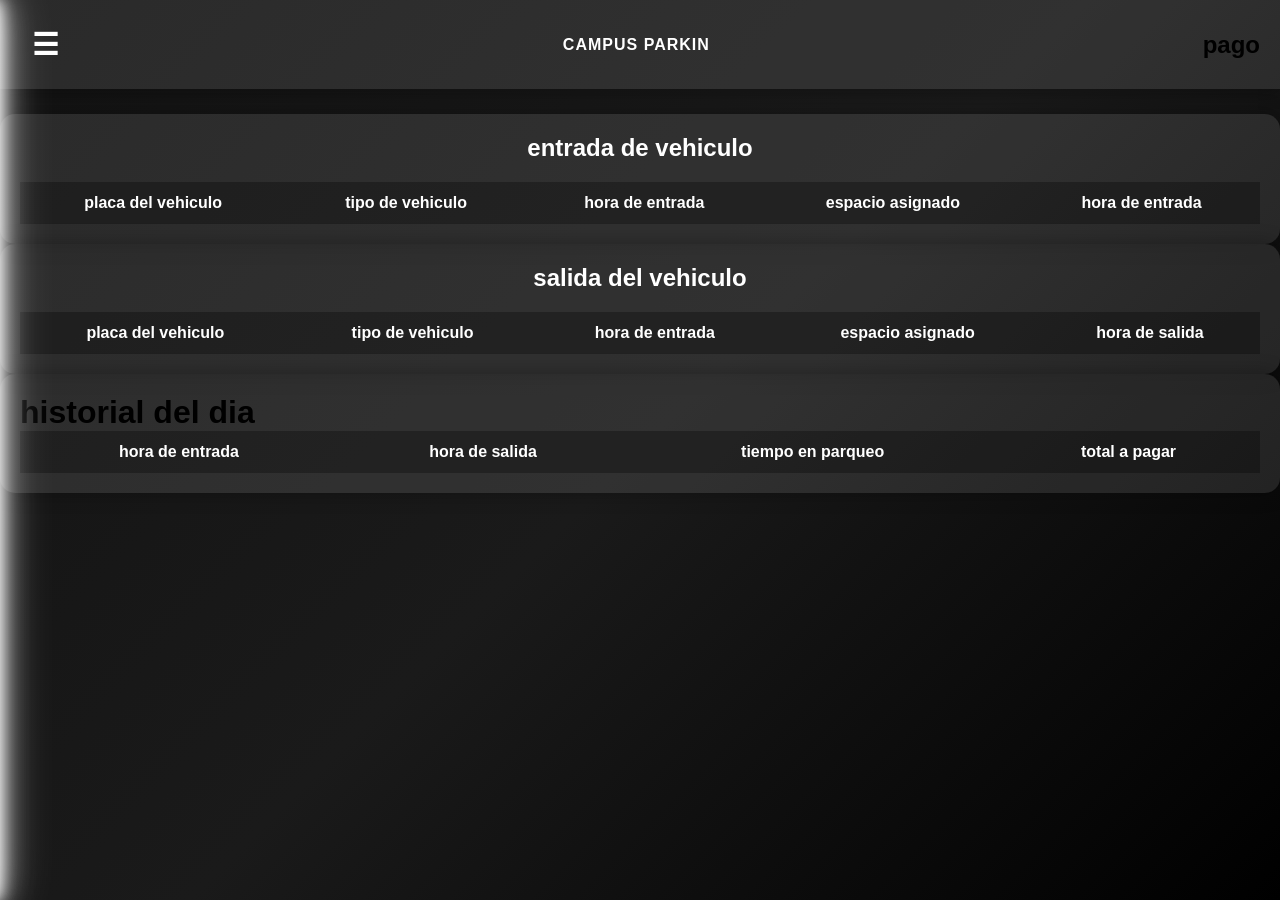
==== historial.html @ 910de8be "style: :sparkles: Creating the style to see how long it was and how much you have to pay. Creating t" ====
<!DOCTYPE html>
<html lang="en">
<head>
    <meta charset="UTF-8">
    <meta name="viewport" content="width=Q, initial-scale=1.0">
    <title>Document</title>
    <link rel="stylesheet" href="./archivosCSS/nuevo.css">
    <link rel="stylesheet" href="./archivosCSS/formulario.css">
    <link rel="stylesheet" href="./archivosCSS/responsive.css">
</head>
<body>
    <header>
        <button id="btn-menu" class="hamburguesa">☰</button>
        <span class="logo">CAMPUS PARKIN</span>
        <h2>pago</h2>
    </header>
    <nav id="menu-lateral" class="menu-navegacion">
        <div class="user-info">
            <img src="./IMAGENES/images.png" alt="admin">
            <p>Admin</p>
        </div>
        <a href="./home.html">home</a>
        <a href="#">vehiculos</a>
        <a href="./index.html">cerrar sesión</a>
    </nav>
    <div id="overlay" cloass="overlay"></div>
    <main>
        <div class="tabla-container">
            <h2>entrada de vehiculo</h2>
            <table>
                <thead>
                    <tr>
                        <th>placa del vehiculo</th>
                        <th>tipo de vehiculo</th>
                        <th>hora de entrada</th>
                        <th>espacio asignado</th>
                        <th>hora de entrada</th>
                    </tr>
                </thead>
                <tbody id="tabla-body"></tbody>
            </table>
        </div>
        <div class="tabla-container">
            <h2>salida del vehiculo</h2>
            <table>
                <thead>
                    <tr>
                        <th>placa del vehiculo</th>
                        <th>tipo de vehiculo</th>
                        <th>hora de entrada</th>
                        <th>espacio asignado</th>
                        <th>hora de salida</th>
                    </tr>
                </thead>
                <tbody id="tabla body">
                </tbody>
            </table>
        </div>
        <div class="tabla-container">
            <h1>historial del dia</h1>
            <table>
                <thead>
                    <tr>
                        <th>hora de entrada</th>
                        <th>hora de salida</th>
                        <th>tiempo en parqueo</th>
                        <th>total a pagar</th>
                    </tr>
                </thead>
                <tbody id="tabla-body"></tbody>
            </table>
        </div>
    </main>
    <script src="./moduloJAVASCRIPT/nuevo.js"></script>
</body>
</html>
---- archivosCSS/nuevo.css ----
* {
  padding: 0;
  margin: 0;
  box-sizing: border-box;
  font-family: "Segoe UI", Tahoma, Geneva, Verdana, sans-serif;
}

body {
  width: 100%;
  background: linear-gradient(135deg, #121212 0%, #1a1a1a 50%, #000000 100%);

  min-height: 100vh;
}

header {
  background: rgba(255, 255, 255, 0.1);
  padding: 15px 20px;
  display: flex;
  align-items: center;
  justify-content: space-between;
  box-shadow: 0 4px 15px rgba(0, 0, 0, 0.3);
  margin-bottom: 25px;
}
.hamburguesa {
  background: none;
  border: none;
  color: #ffffff;
  font-size: 30px;
  width: 50px;
  cursor: pointer;
  transition: 0.3s;
}

.logo {
  color: white;
  font-weight: bold;
  letter-spacing: 1px;
}
.menu-navegacion {
  position: fixed;
  top: 0;
  left: -280px;
  width: 200px;
  height: 100vh;
  background-color: rgba(255, 255, 255, 0.6);
  color: #000;
  box-shadow: 0 0 15px #fff, 0 0 30px rgba(255, 255, 255, 0.8),
    0 0 50px rgba(255, 255, 255, 0.4);
  transition: all 0.4s ease;
  display: flex;
  flex-direction: column;
  z-index: 1000;
}

.menu-navegacion.active {
  left: 0;
}

.user-info {
  padding: 30px;
  text-align: center;
  border-bottom: 1px solid rgba(255, 255, 255, 0.1);
}

.user-info img {
  width: 70px;
  border-radius: 50%;
  margin-bottom: 10px;
}

.menu-navegacion a {
  color: white;
  text-decoration: none;
  padding: 18px 25px;
  border-bottom: 1px solid rgba(255, 255, 255, 0.05);
  transition: 0.3s;
}

.menu-navegacion a:hover {
  background: #757474;
  color: #ffffff;
  padding-left: 35px;
}

.overlay {
  display: none;
  position: fixed;
  top: 0;
  left: 0;
  width: 100%;
  height: 100%;
  background: rgba(0, 0, 0, 0.5);
  z-index: 999;
}

.overlay.active {
  display: block;
}
.tabla-contenedor1{
  color: #757474;
}
.grupo-hora{
  padding: 0%;
  margin: 0%;
  border-radius: 8%;
  background-color: #757474;
  display: flex;
}
.grupo-hora{
  flex: none;
}
.tabla-contenedor2{
  color: #552727;
}
---- archivosCSS/formulario.css ----
.logo{
    color:white;
    font-weight:bold;
}
.hamburguesa{
    background:none;
    border:none;
    color:white;
    font-size:30px;
    cursor:pointer;
}
.menu-navegacion{
    position:fixed;
    top:0;
    left:-250px;
    width:250px;
    height:100vh;
    background:rgba(255,255,255,0.2);
    backdrop-filter:blur(10px);
    display:flex;
    flex-direction:column;
    transition:0.4s;
    z-index:1000;
}
.menu-navegacion.active{
    left:0;
}
.menu-navegacion a{
    color:white;
    text-decoration:none;
    padding:20px;
    transition:0.3s;
}
.menu-navegacion a:hover{
    background:rgba(255,255,255,0.2);
}
.user-info{
    text-align:center;
    padding:30px;
}
.user-info img{
    width:80px;
    border-radius:50%;
}
.overlay{
    display:none;
    position:fixed;
    width:100%;
    height:100%;
    background:rgba(0,0,0,0.5);
    top:0;
    left:0;
    z-index:999;
}
.overlay.active{
    display:block;
}
.contenedor-principal {
  display:flex;
  justify-content:space-between;
  align-items:stretch;
  gap:30px;
  flex-wrap:wrap;
  margin-top:20px;
  padding:20px;
}
.seccion-registro {
  flex:0.7;
  min-width:300px;
  max-width:450px;
}
.mi-formulario {
  width:100%;
  min-height:100%;
  background: rgba(255,255,255,0.2);
  padding: 25px;
  border-radius: 15px;
  backdrop-filter: blur(10px);
  box-shadow: 0 0 20px rgba(0,0,0,0.3);
}
.mi-formulario h2 {
  text-align: center;
  color: white;
  margin-bottom: 20px;
}
.grupo {
  margin-bottom: 15px;
}
label {
  color: white;
  display: block;
  margin-bottom: 5px;
}
input,
select {
  width: 100%;
  padding: 12px;
  border: none;
  border-radius: 8px;
  outline: none;
}
button {
  width: 100%;
  padding: 12px;
  border: none;
  border-radius: 8px;
  background: gray;
  color: white;
  font-weight: bold;
  cursor: pointer;
  transition: 0.3s;
}
button:hover {
  background: white;
  color: black;
}
.tabla-container {
  flex:1.3;
  min-width:320px;
  max-width:none;
  min-height:100%;
  background: rgba(255,255,255,0.1);
  border-radius: 15px;
  padding: 20px;
  box-shadow: 0 0 20px rgba(0,0,0,0.3);
  overflow-x:auto;
}
.tabla-container h2 {
  color: white;
  text-align: center;
  margin-bottom: 20px;
}
table {
  width: 100%;
  border-collapse: collapse;
}
th,
td {
  padding: 12px;
  text-align: center;
  color: white;
}
th {
  background: rgba(0,0,0,0.3);
}
tr:nth-child(even) {
  background: rgba(255,255,255,0.1);
}
.contenedor-espacios {
  width: 95%;
  margin: 40px auto;
  display: grid;
  grid-template-columns: repeat(5,1fr);
  gap: 20px;
}
.espacio {
  width: 100%;
  height: 120px;
  border-radius: 15px;
  display: flex;
  flex-direction: column;
  justify-content: center;
  align-items: center;
  color: white;
  font-weight: bold;
  transition: 0.3s;
  box-shadow: 0 0 15px rgba(0,0,0,0.3);
  text-align:center;
}
.espacio:hover{
    transform:scale(1.03);
}
.libre {
  background: green;
}
.ocupado {
  background: red;
}
---- archivosCSS/responsive.css ----
@media(max-width:900px){

    .contenedor-principal{

        flex-direction:column;

        align-items:center;
    }

    .seccion-registro,
    .tabla-container{

        width:100%;
    }

    .contenedor-espacios{
        grid-template-columns:repeat(3,1fr);
    }
}

@media(max-width:600px){

    .contenedor-espacios{
        grid-template-columns:repeat(2,1fr);
    }
}

@media(max-width:400px){

    .contenedor-espacios{
        grid-template-columns:1fr;
    }
}
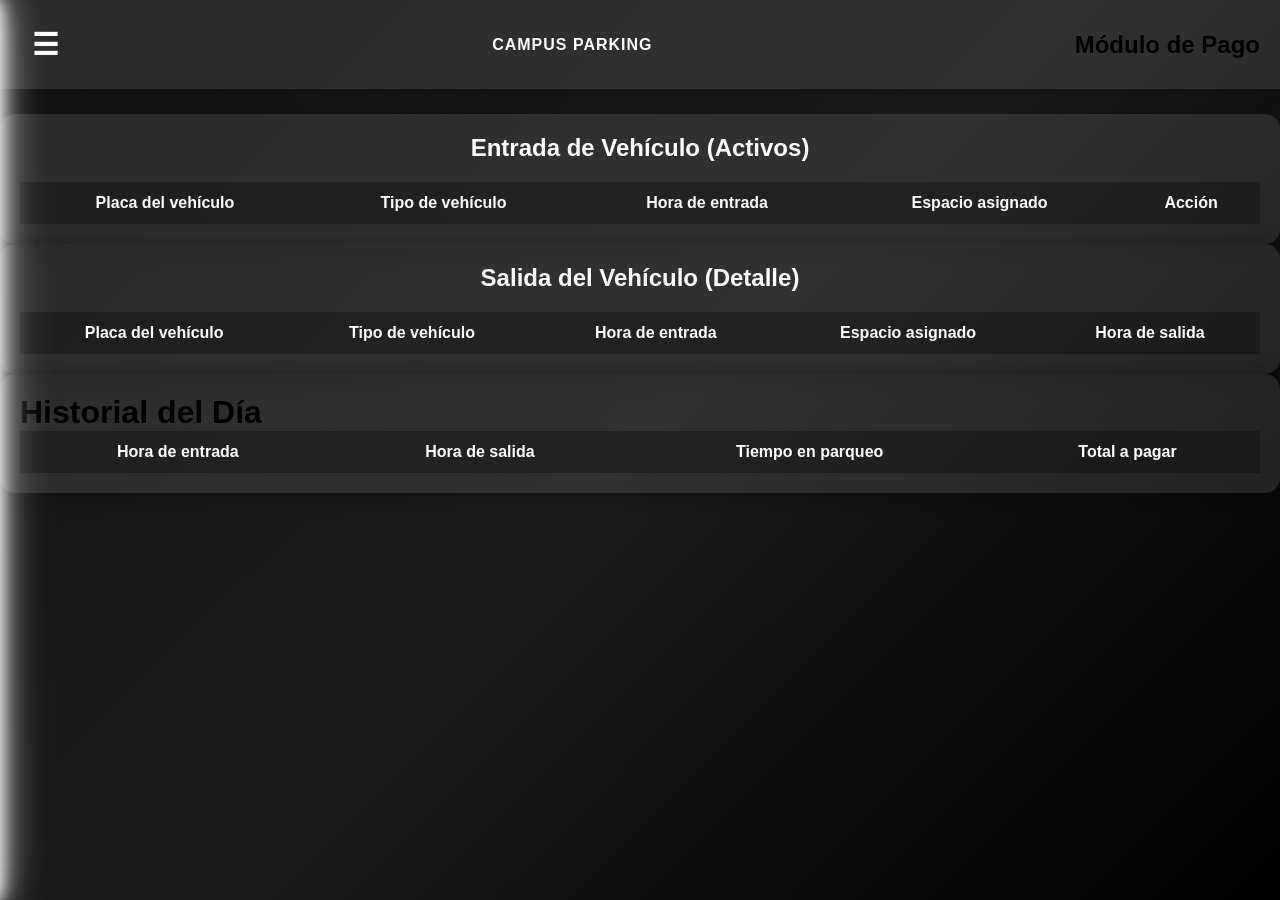
==== commit 8c214022: "feat: :sparkles: Add functionality for checkout, time calculation, and payment history Add functiona" ====
--- a/historial.html
+++ b/historial.html
@@ -1,9 +1,9 @@
 <!DOCTYPE html>
-<html lang="en">
+<html lang="es">
 <head>
     <meta charset="UTF-8">
-    <meta name="viewport" content="width=Q, initial-scale=1.0">
-    <title>Document</title>
+    <meta name="viewport" content="width=device-width, initial-scale=1.0">
+    <title>Campus Parking - Pagos e Historial</title>
     <link rel="stylesheet" href="./archivosCSS/nuevo.css">
     <link rel="stylesheet" href="./archivosCSS/formulario.css">
     <link rel="stylesheet" href="./archivosCSS/responsive.css">
@@ -11,67 +11,72 @@
 <body>
     <header>
         <button id="btn-menu" class="hamburguesa">☰</button>
-        <span class="logo">CAMPUS PARKIN</span>
-        <h2>pago</h2>
+        <span class="logo">CAMPUS PARKING</span>
+        <h2>Módulo de Pago</h2>
     </header>
+
     <nav id="menu-lateral" class="menu-navegacion">
         <div class="user-info">
             <img src="./IMAGENES/images.png" alt="admin">
             <p>Admin</p>
         </div>
-        <a href="./home.html">home</a>
-        <a href="#">vehiculos</a>
-        <a href="./index.html">cerrar sesión</a>
+        <a href="./home.html">Home</a>
+        <a href="./nuevo.html">Registro</a> <a href="./index.html">Cerrar sesión</a>
     </nav>
-    <div id="overlay" cloass="overlay"></div>
+
+    <div id="overlay" class="overlay"></div>
+
     <main>
         <div class="tabla-container">
-            <h2>entrada de vehiculo</h2>
+            <h2>Entrada de Vehículo (Activos)</h2>
             <table>
                 <thead>
                     <tr>
-                        <th>placa del vehiculo</th>
-                        <th>tipo de vehiculo</th>
-                        <th>hora de entrada</th>
-                        <th>espacio asignado</th>
-                        <th>hora de entrada</th>
-                    </tr>
+                        <th>Placa del vehículo</th>
+                        <th>Tipo de vehículo</th>
+                        <th>Hora de entrada</th>
+                        <th>Espacio asignado</th>
+                        <th>Acción</th> </tr>
                 </thead>
-                <tbody id="tabla-body"></tbody>
+                <tbody id="tabla-body">
+                    </tbody>
             </table>
         </div>
+
         <div class="tabla-container">
-            <h2>salida del vehiculo</h2>
+            <h2>Salida del Vehículo (Detalle)</h2>
             <table>
                 <thead>
                     <tr>
-                        <th>placa del vehiculo</th>
-                        <th>tipo de vehiculo</th>
-                        <th>hora de entrada</th>
-                        <th>espacio asignado</th>
-                        <th>hora de salida</th>
+                        <th>Placa del vehículo</th>
+                        <th>Tipo de vehículo</th>
+                        <th>Hora de entrada</th>
+                        <th>Espacio asignado</th>
+                        <th>Hora de salida</th>
                     </tr>
                 </thead>
-                <tbody id="tabla body">
-                </tbody>
+                <tbody id="tabla-salida-body">
+                    </tbody>
             </table>
         </div>
+
         <div class="tabla-container">
-            <h1>historial del dia</h1>
+            <h1>Historial del Día</h1>
             <table>
                 <thead>
                     <tr>
-                        <th>hora de entrada</th>
-                        <th>hora de salida</th>
-                        <th>tiempo en parqueo</th>
-                        <th>total a pagar</th>
+                        <th>Hora de entrada</th>
+                        <th>Hora de salida</th>
+                        <th>Tiempo en parqueo</th>
+                        <th>Total a pagar</th>
                     </tr>
                 </thead>
-                <tbody id="tabla-body"></tbody>
+                <tbody id="tabla-historial-body">
+                    </tbody>
             </table>
         </div>
     </main>
+
     <script src="./moduloJAVASCRIPT/nuevo.js"></script>
 </body>
-</html>
-
+</html>
--- a/archivosCSS/responsive.css
+++ b/archivosCSS/responsive.css
@@ -30,4 +30,4 @@
     .contenedor-espacios{
         grid-template-columns:1fr;
     }
-}+}
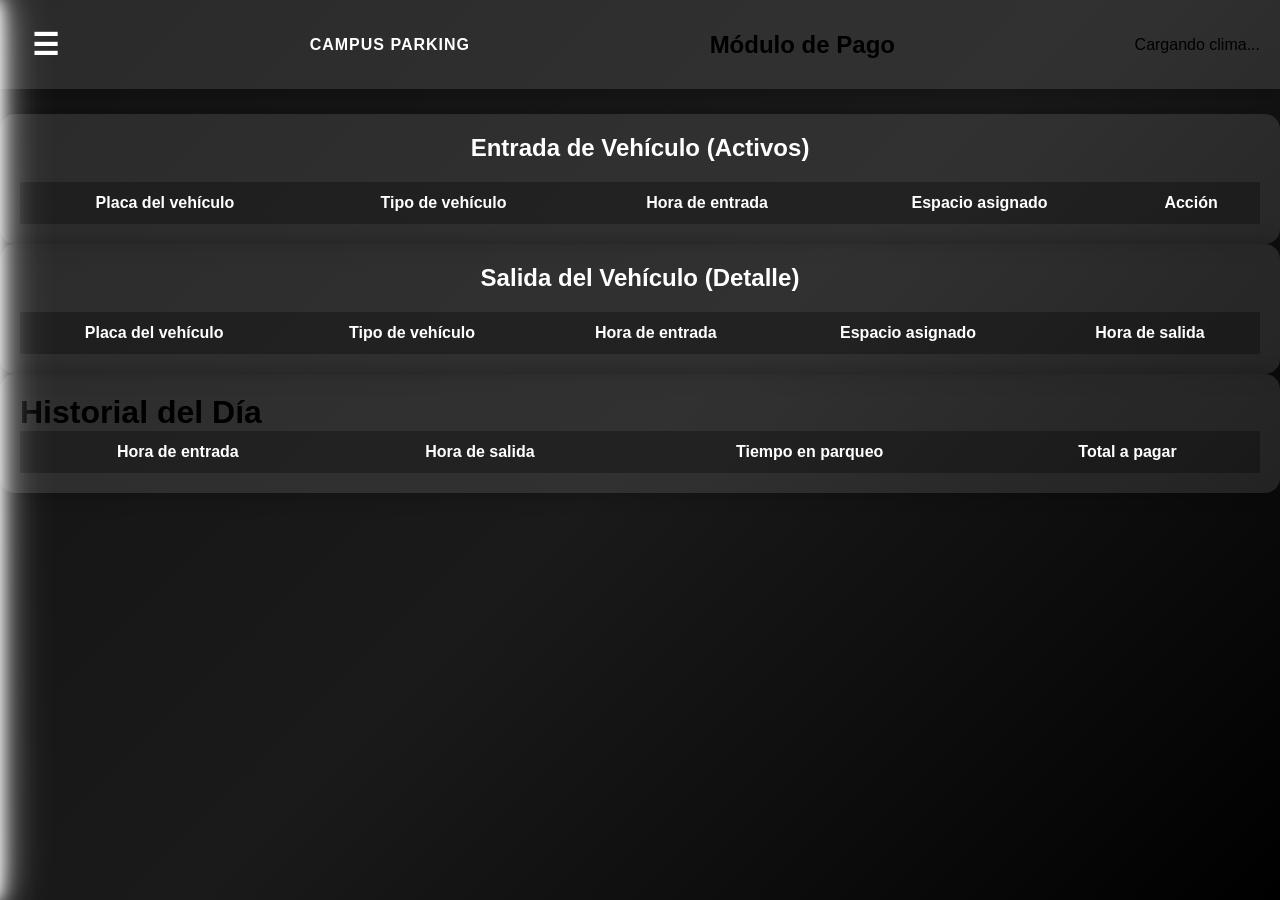
==== commit dd0ebc44: "refactor: :recycle: Separate the API code and place it in a single file with links to the other file" ====
--- a/historial.html
+++ b/historial.html
@@ -13,6 +13,7 @@
         <button id="btn-menu" class="hamburguesa">☰</button>
         <span class="logo">CAMPUS PARKING</span>
         <h2>Módulo de Pago</h2>
+        <div id="info-clima">Cargando clima...</div>
     </header>
 
     <nav id="menu-lateral" class="menu-navegacion">
@@ -21,7 +22,8 @@
             <p>Admin</p>
         </div>
         <a href="./home.html">Home</a>
-        <a href="./nuevo.html">Registro</a> <a href="./index.html">Cerrar sesión</a>
+        <a href="./registros.html">Registro</a> 
+        <a href="./index.html">Cerrar sesión</a>
     </nav>
 
     <div id="overlay" class="overlay"></div>
@@ -76,7 +78,8 @@
             </table>
         </div>
     </main>
-
+    <script src="./moduloJAVASCRIPT/api.js"></script>
     <script src="./moduloJAVASCRIPT/nuevo.js"></script>
+    <script src="./moduloJAVASCRIPT/componentes-tipo.js"></script>
 </body>
-</html>+</html>
--- a/archivosCSS/nuevo.css
+++ b/archivosCSS/nuevo.css
@@ -112,3 +112,86 @@
 .tabla-contenedor2{
   color: #552727;
 }
+/* Estilos del Modal de Perfil */
+.contenedor-modal {
+    position: fixed;
+    top: 0;
+    left: 0;
+    width: 100%;
+    height: 100vh;
+    background: rgba(0, 0, 0, 0.8);
+    display: none; /* Oculto por defecto */
+    justify-content: center;
+    align-items: center;
+    z-index: 3000;
+}
+
+.contenedor-modal.activo {
+    display: flex; /* Se muestra al agregar la clase activo */
+}
+
+.modal-content-perfil {
+    background: #1e1e1e;
+    padding: 25px;
+    border-radius: 12px;
+    width: 90%;
+    max-width: 400px;
+    border: 1px solid #27ae60;
+    box-shadow: 0 5px 15px rgba(0,0,0,0.5);
+}
+
+.modal-content-perfil h2 {
+    color: #fff;
+    margin-bottom: 20px;
+    text-align: center;
+}
+
+.grupo-input {
+    margin-bottom: 15px;
+}
+
+.grupo-input label {
+    display: block;
+    color: #aaa;
+    margin-bottom: 5px;
+    font-size: 14px;
+}
+
+.grupo-input input {
+    width: 100%;
+    padding: 10px;
+    background: #2c2c2c;
+    border: 1px solid #444;
+    color: #fff;
+    border-radius: 5px;
+}
+
+.modal_botones {
+    display: flex;
+    gap: 10px;
+    margin-top: 20px;
+}
+
+.btn-guardar {
+    flex: 1;
+    padding: 12px;
+    background: #27ae60;
+    color: white;
+    border: none;
+    border-radius: 5px;
+    cursor: pointer;
+    font-weight: bold;
+}
+
+.btn-cancelar-modal {
+    flex: 1;
+    padding: 12px;
+    background: #444;
+    color: white;
+    border: none;
+    border-radius: 5px;
+    cursor: pointer;
+}
+
+.btn-guardar:hover { background: #2ecc71; }
+.btn-cancelar-modal:hover { background: #555; }
--- a/archivosCSS/formulario.css
+++ b/archivosCSS/formulario.css
@@ -176,3 +176,4 @@
 .ocupado {
   background: red;
 }
+
--- a/archivosCSS/responsive.css
+++ b/archivosCSS/responsive.css
@@ -31,3 +31,53 @@
         grid-template-columns:1fr;
     }
 }
+
+@media (max-width: 480px) {
+    #formulario {
+        width: 90%;
+        padding: 20px;
+        margin: 20px auto;
+    }
+
+    .modal-content {
+        width: 95%;
+        padding: 15px;
+    }
+
+    input {
+        font-size: 16px; 
+    }
+
+    button {
+        padding: 15px; 
+    }
+}
+.contenedor-tabla {
+    width: 100%;
+    overflow-x: auto;
+    -webkit-overflow-scrolling: touch;
+}
+
+.contenedor-espacios {
+    display: grid;
+    grid-template-columns: repeat(auto-fit, minmax(150px, 1fr));
+    gap: 15px;
+    padding: 10px;
+}
+
+@media (max-width: 600px) {
+  
+    #menu-lateral {
+        width: 100%;
+        left: -100%; 
+    }
+    
+    #menu-lateral.active {
+        left: 0;
+    }
+
+    h1 {
+        font-size: 1.5rem;
+    }
+}
+
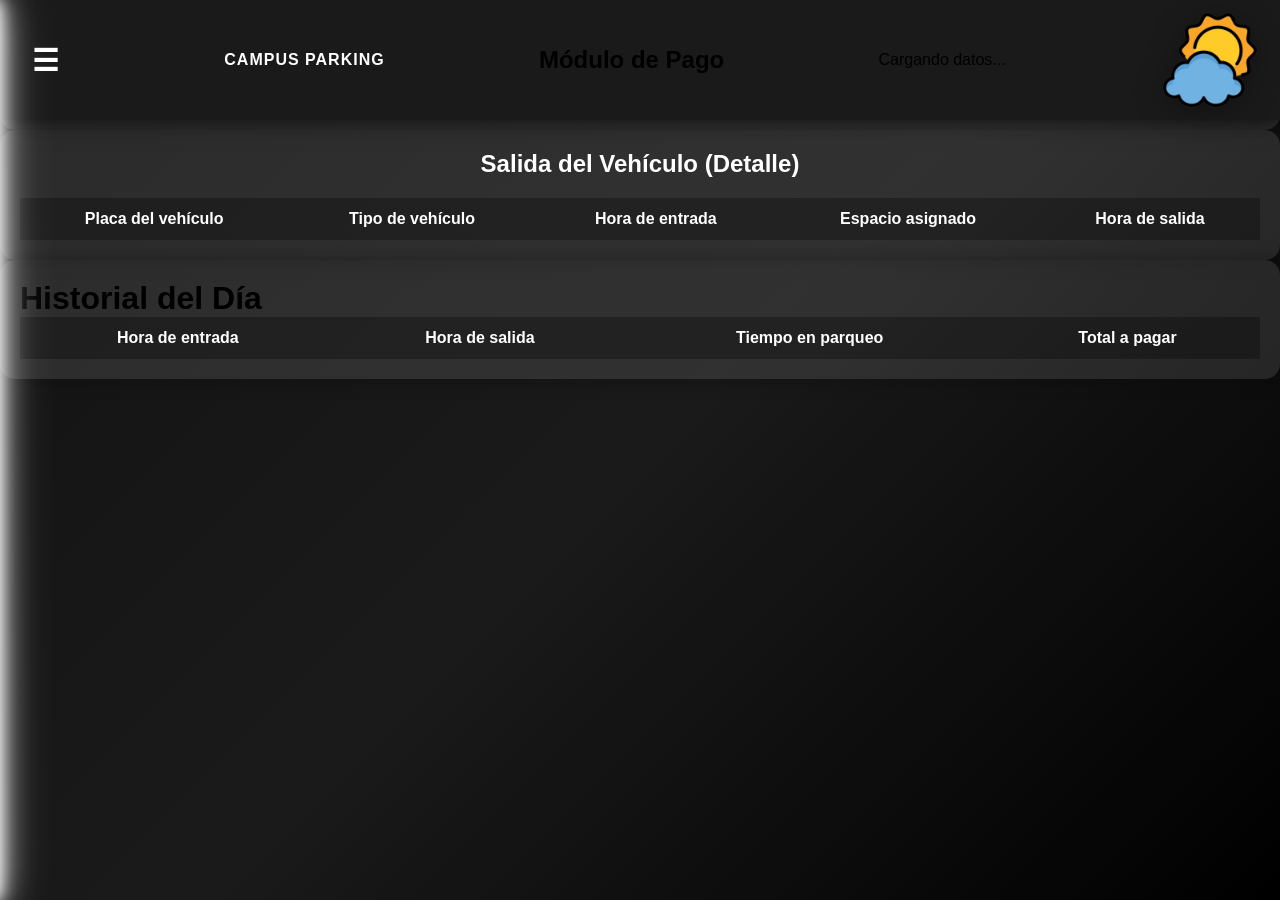
==== commit 7f8f7a52: "fix: :bug: Final touches and repairs to the API and animations. Final touches and repairs to the API" ====
--- a/historial.html
+++ b/historial.html
@@ -7,6 +7,7 @@
     <link rel="stylesheet" href="./archivosCSS/nuevo.css">
     <link rel="stylesheet" href="./archivosCSS/formulario.css">
     <link rel="stylesheet" href="./archivosCSS/responsive.css">
+    <link rel="stylesheet" href="./archivosCSS/animacion.css">
 </head>
 <body>
     <header>
@@ -14,11 +15,12 @@
         <span class="logo">CAMPUS PARKING</span>
         <h2>Módulo de Pago</h2>
         <div id="info-clima">Cargando clima...</div>
+          <img src="./IMAGENES/CLIMA.png" alt="clima" width="100">
     </header>
 
     <nav id="menu-lateral" class="menu-navegacion">
         <div class="user-info">
-            <img src="./IMAGENES/images.png" alt="admin">
+            <img src="./IMAGENES/logo.png" alt="admin">
             <p>Admin</p>
         </div>
         <a href="./home.html">Home</a>
--- a/archivosCSS/nuevo.css
+++ b/archivosCSS/nuevo.css
@@ -11,15 +11,19 @@
 
   min-height: 100vh;
 }
-
 header {
-  background: rgba(255, 255, 255, 0.1);
-  padding: 15px 20px;
-  display: flex;
-  align-items: center;
-  justify-content: space-between;
-  box-shadow: 0 4px 15px rgba(0, 0, 0, 0.3);
-  margin-bottom: 25px;
+    position: fixed;
+    top: 0;        
+    left: 0;       
+    width: 100%;     
+    z-index: 1000;  
+    
+    display: flex;
+    align-items: center;
+    justify-content: space-between;
+    padding: 10px 20px;
+    background-color: #1a1a1a; 
+    box-shadow: 0 2px 10px rgba(0,0,0,0.5); 
 }
 .hamburguesa {
   background: none;
--- a/archivosCSS/animacion.css
+++ b/archivosCSS/animacion.css
@@ -0,0 +1,16 @@
+header img {
+    animation: flotar 3s ease-in-out infinite;
+    filter: drop-shadow(0 5px 15px rgba(0,0,0,0.3)); 
+}
+
+@keyframes flotar {
+    0% {
+        transform: translateY(0px);
+    }
+    50% {
+        transform: translateY(-10px); 
+    }
+    100% {
+        transform: translateY(0px);
+    }
+}
